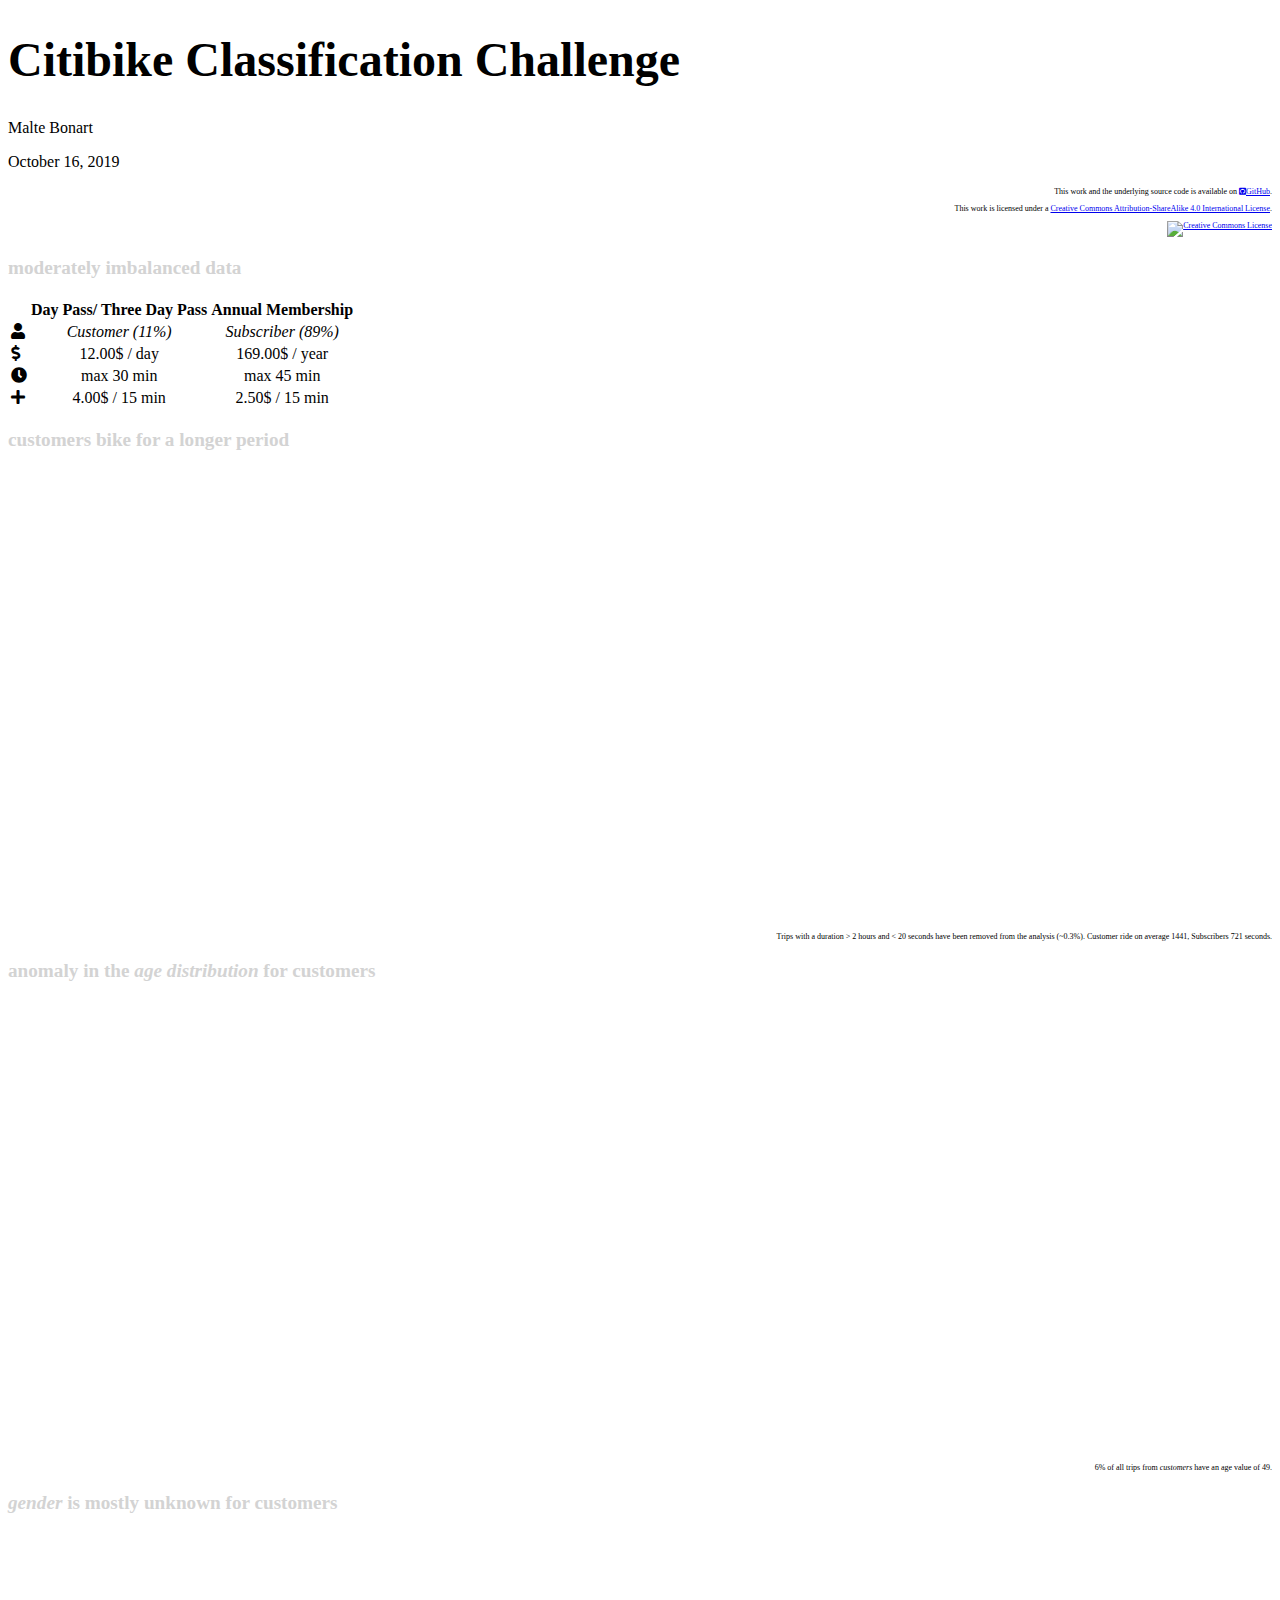
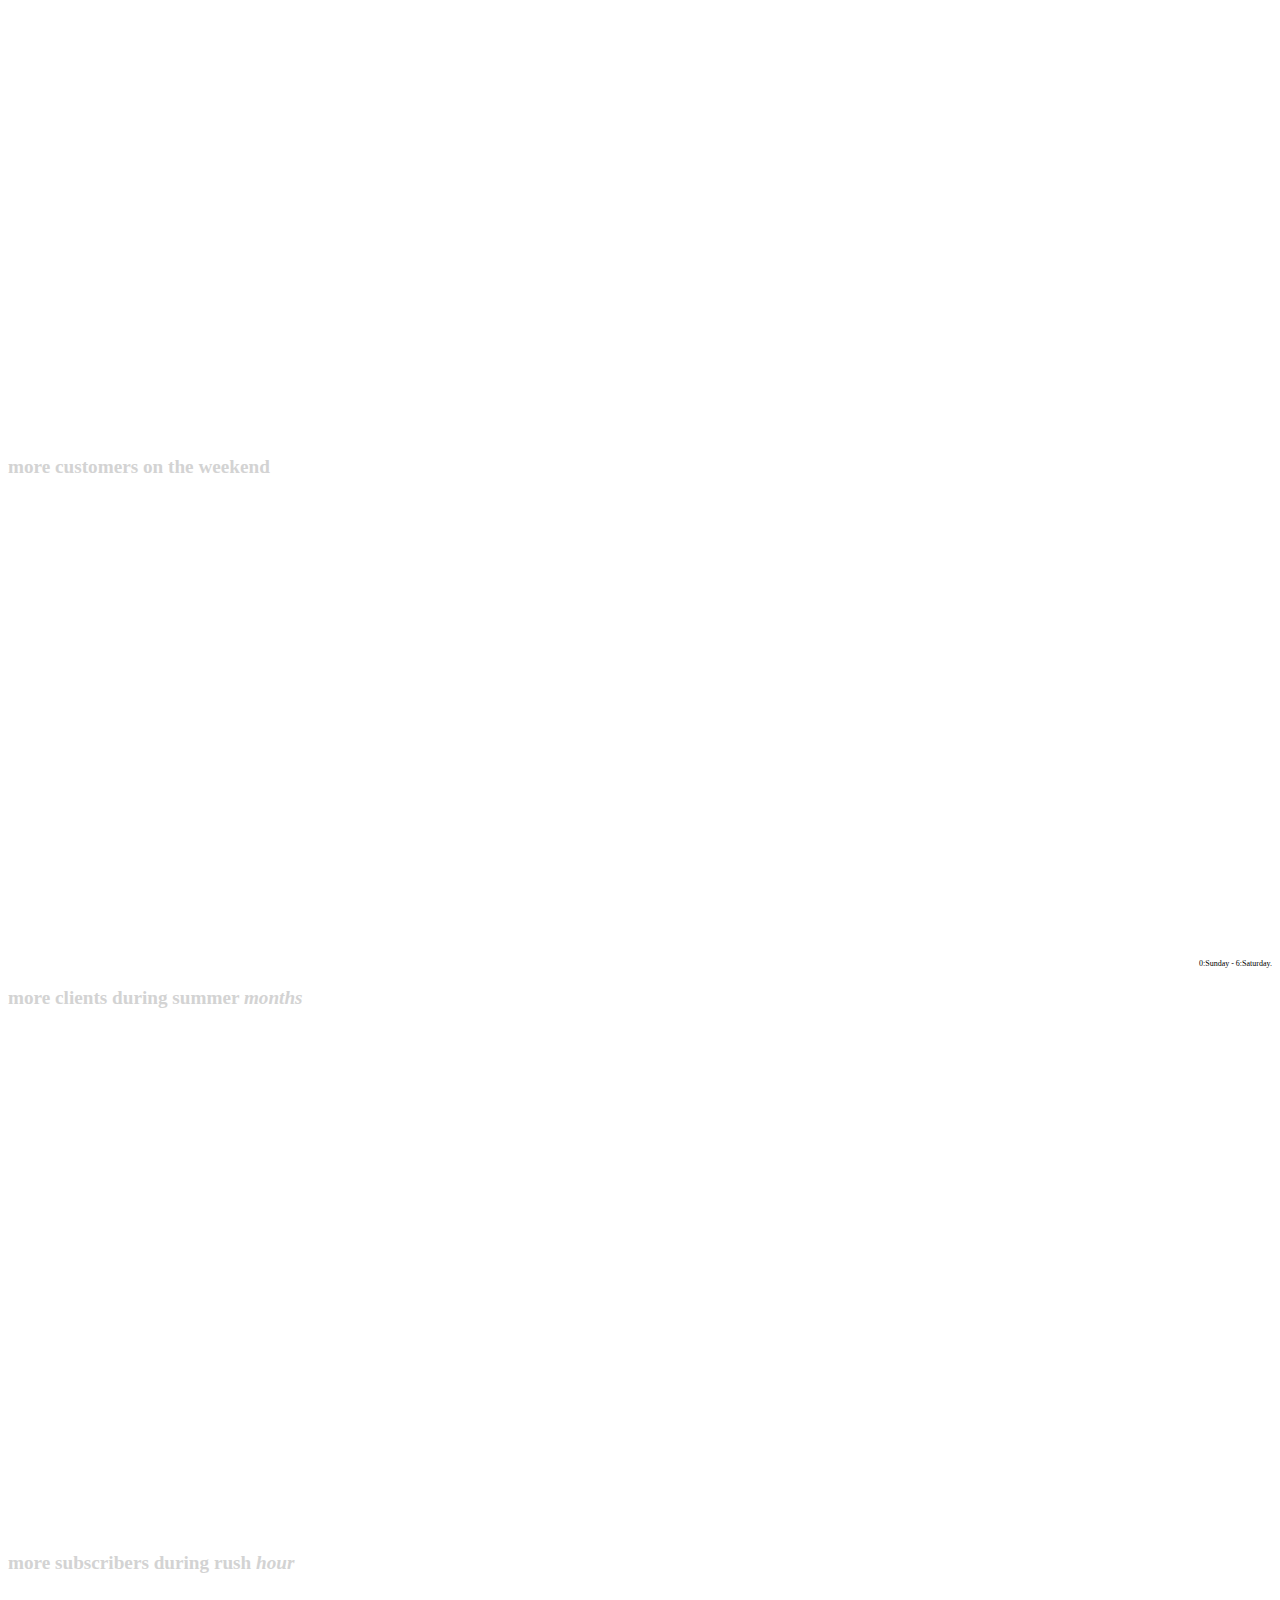
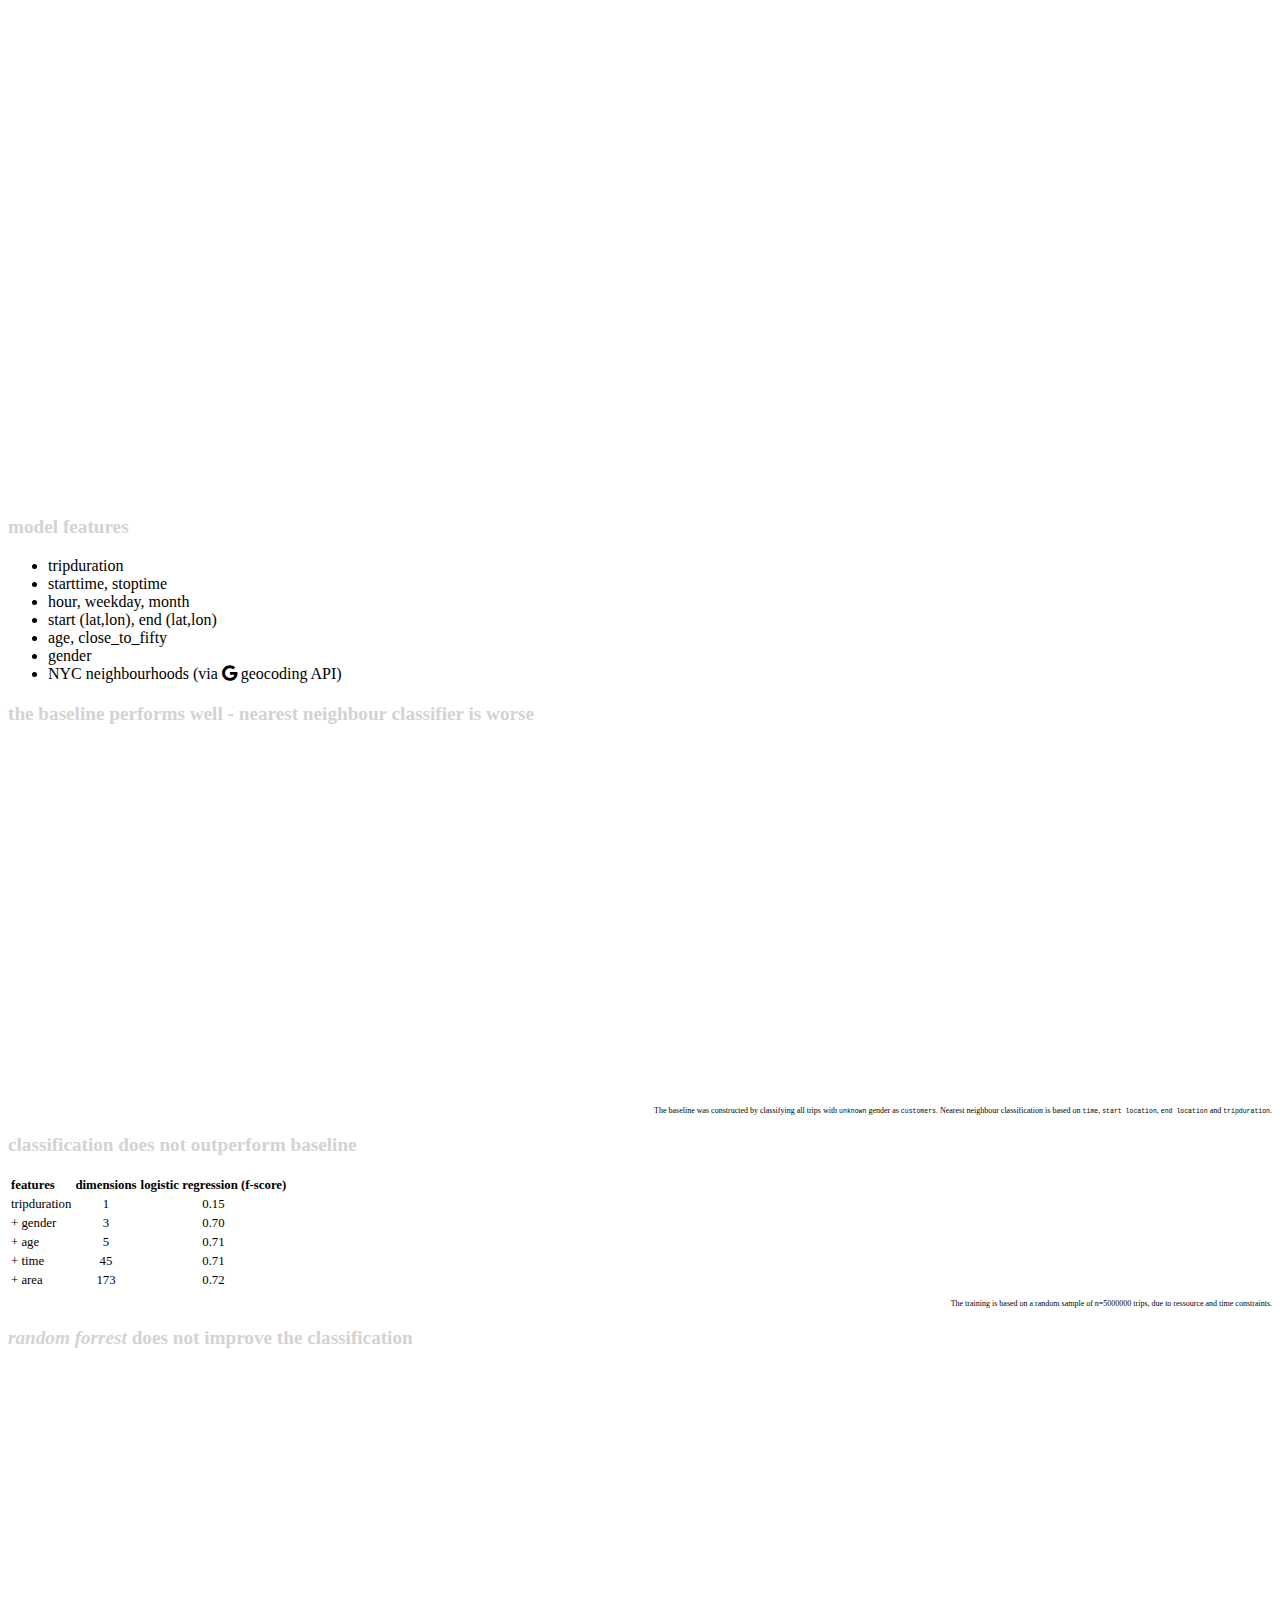
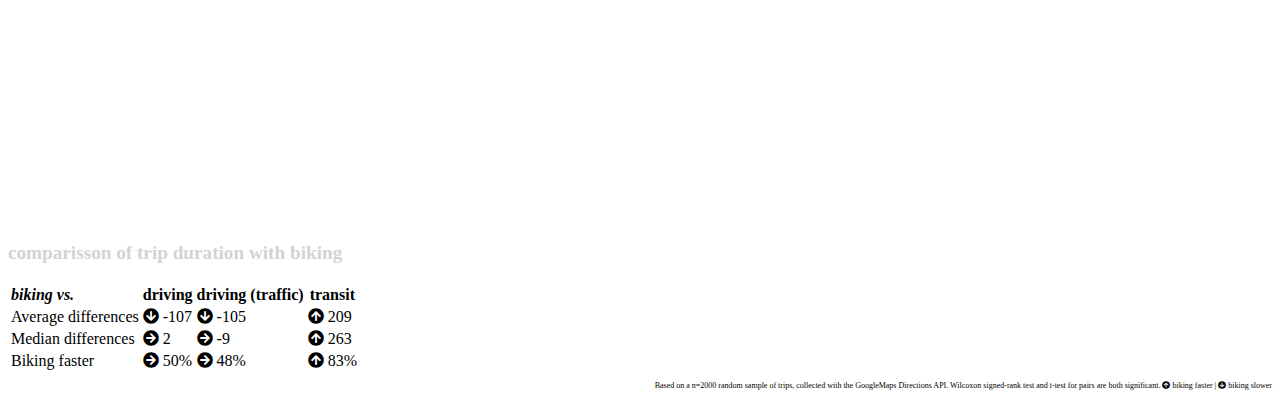
==== docs/index.html @ df488488 "initial public commit" ====
<!DOCTYPE html>
<html>
<head>
  <meta charset="utf-8">
  <meta name="generator" content="pandoc">
  <meta name="author" content="Malte Bonart">
  <meta name="dcterms.date" content="2019-10-16">
  <title>Citibike Classification Challenge</title>
  <meta name="apple-mobile-web-app-capable" content="yes">
  <meta name="apple-mobile-web-app-status-bar-style" content="black-translucent">
  <meta name="viewport" content="width=device-width, initial-scale=1.0, maximum-scale=1.0, user-scalable=no, minimal-ui">
  <link rel="stylesheet" href="https://revealjs.com/css/reveal.css">
  <style type="text/css">code{white-space: pre;}</style>
  <link rel="stylesheet" href="https://revealjs.com/css/theme/night.css" id="theme">
  <link rel="stylesheet" href="www/custom.css"/>
  <!-- Printing and PDF exports -->
  <script>
    var link = document.createElement( 'link' );
    link.rel = 'stylesheet';
    link.type = 'text/css';
    link.href = window.location.search.match( /print-pdf/gi ) ? 'https://revealjs.com/css/print/pdf.css' : 'https://revealjs.com/css/print/paper.css';
    document.getElementsByTagName( 'head' )[0].appendChild( link );
  </script>
  <!--[if lt IE 9]>
  <script src="https://revealjs.com/lib/js/html5shiv.js"></script>
  <![endif]-->
  <link rel="stylesheet" href="https://cdnjs.cloudflare.com/ajax/libs/font-awesome/5.11.2/css/all.css" />
  <script src="https://ajax.googleapis.com/ajax/libs/jquery/3.4.1/jquery.min.js"></script>
  <script src="www/funs.js"></script>
</head>
<body>
  <div class="reveal">
    <div class="slides">

<section>
  <h1 class="title">Citibike Classification Challenge</h1>
  <p class="author">Malte Bonart</p>
  <p class="date">October 16, 2019</p>
</section>

<section class="slide level3">

<div class="smallfont">
<p>
This work and the underlying source code is available on <a href="https://github.com/bonartm/citibike"> <i class="fab fa-github-square"></i>GitHub</a>.
</p>
<p>
This work is licensed under a <a rel="license" href="http://creativecommons.org/licenses/by-sa/4.0/">Creative Commons Attribution-ShareAlike 4.0 International License</a>.
</p>
<p><a rel="license" href="http://creativecommons.org/licenses/by-sa/4.0/"><img alt="Creative Commons License" style="border-width:0" src="https://i.creativecommons.org/l/by-sa/4.0/88x31.png" /></a><br /></p>
</div>
</section>
<section id="moderately-imbalanced-data" class="slide level3">
<h3>moderately imbalanced data</h3>
<table>
<thead>
<tr class="header">
<th style="text-align: left;"> </th>
<th style="text-align: center;">Day Pass/ Three Day Pass</th>
<th style="text-align: center;">Annual Membership</th>
</tr>
</thead>
<tbody>
<tr class="odd">
<td style="text-align: left;"><i class="fas fa-user"></i></td>
<td style="text-align: center;"><em>Customer (11%)</em></td>
<td style="text-align: center;"><em>Subscriber (89%)</em></td>
</tr>
<tr class="even">
<td style="text-align: left;"><i class="fas fa-dollar-sign"></i></td>
<td style="text-align: center;">12.00$ / day</td>
<td style="text-align: center;">169.00$ / year</td>
</tr>
<tr class="odd">
<td style="text-align: left;"><i class="fas fa-clock"></i></td>
<td style="text-align: center;">max 30 min</td>
<td style="text-align: center;">max 45 min</td>
</tr>
<tr class="even">
<td style="text-align: left;"><i class="fas fa-plus"></i></td>
<td style="text-align: center;">4.00$ / 15 min</td>
<td style="text-align: center;">2.50$ / 15 min</td>
</tr>
</tbody>
</table>
</section>
<section id="customers-bike-for-a-longer-period" class="slide level3">
<h3>customers bike for a longer period</h3>
<iframe scrolling="no" style="border:none;" seamless="seamless" data-src="figures/tripduration.html" height="450" width="100%">
</iframe>
<div class="smallfont">
<p>Trips with a duration &gt; 2 hours and &lt; 20 seconds have been removed from the analysis (~0.3%). Customer ride on average 1441, Subscribers 721 seconds.</p>
</div>
</section>
<section id="section" class="slide level3" data-background-iframe="figures/map.html">
<h3></h3>
</section>
<section id="anomaly-in-the-age-distribution-for-customers" class="slide level3">
<h3>anomaly in the <em>age distribution</em> for customers</h3>
<iframe scrolling="no" style="border:none;" seamless="seamless" data-src="figures/age.html" height="450" width="100%">
</iframe>
<div class="smallfont">
<p>6% of all trips from <em>customers</em> have an age value of 49.</p>
</div>
</section>
<section id="gender-is-mostly-unknown-for-customers" class="slide level3">
<h3><em>gender</em> is mostly unknown for customers</h3>
<iframe scrolling="no" style="border:none;" seamless="seamless" data-src="figures/gender.html" height="500" width="100%">
</iframe>
</section>
<section id="more-customers-on-the-weekend" class="slide level3">
<h3>more customers on the weekend</h3>
<iframe scrolling="no" style="border:none;" seamless="seamless" data-src="figures/weekday.html" height="450" width="100%">
</iframe>
<div class="smallfont">
<p>0:Sunday - 6:Saturday.</p>
</div>
</section>
<section id="more-clients-during-summer-months" class="slide level3">
<h3>more clients during summer <em>months</em></h3>
<iframe scrolling="no" style="border:none;" seamless="seamless" data-src="figures/month.html" height="500" width="100%">
</iframe>
</section>
<section id="more-subscribers-during-rush-hour" class="slide level3">
<h3>more subscribers during rush <em>hour</em></h3>
<iframe scrolling="no" style="border:none;" seamless="seamless" data-src="figures/hour.html" height="500" width="100%">
</iframe>
</section>
<section id="model-features" class="slide level3">
<h3>model features</h3>
<ul>
<li>tripduration</li>
<li>starttime, stoptime</li>
<li>hour, weekday, month</li>
<li>start (lat,lon), end (lat,lon)</li>
<li>age, close_to_fifty</li>
<li>gender</li>
<li>NYC neighbourhoods (via <i class="fab fa-google"></i> geocoding API)</li>
</ul>
</section>
<section id="the-baseline-performs-well---nearest-neighbour-classifier-is-worse" class="slide level3">
<h3>the baseline performs well - nearest neighbour classifier is worse</h3>
<iframe scrolling="no" style="border:none;" seamless="seamless" data-src="figures/results.html" height="350" width="100%">
</iframe>
<div class="smallfont">
<p>The baseline was constructed by classifying all trips with <code>unknown</code> gender as <code>customers</code>. Nearest neighbour classification is based on <code>time</code>, <code>start location</code>, <code>end location</code> and <code>tripduration</code>.</p>
</div>
</section>
<section id="classification-does-not-outperform-baseline" class="slide level3">
<h3>classification does <strong>not</strong> outperform baseline</h3>
<div class="smalltable">
<table>
<thead>
<tr class="header">
<th style="text-align: left;">features</th>
<th style="text-align: center;">dimensions</th>
<th style="text-align: center;">logistic regression (f-score)</th>
</tr>
</thead>
<tbody>
<tr class="odd">
<td style="text-align: left;">tripduration</td>
<td style="text-align: center;">1</td>
<td style="text-align: center;">0.15</td>
</tr>
<tr class="even">
<td style="text-align: left;">+ gender</td>
<td style="text-align: center;">3</td>
<td style="text-align: center;">0.70</td>
</tr>
<tr class="odd">
<td style="text-align: left;">+ age</td>
<td style="text-align: center;">5</td>
<td style="text-align: center;">0.71</td>
</tr>
<tr class="even">
<td style="text-align: left;">+ time</td>
<td style="text-align: center;">45</td>
<td style="text-align: center;">0.71</td>
</tr>
<tr class="odd">
<td style="text-align: left;">+ area</td>
<td style="text-align: center;">173</td>
<td style="text-align: center;">0.72</td>
</tr>
</tbody>
</table>
</div>
<div class="smallfont">
<p>The training is based on a random sample of n=5000000 trips, due to ressource and time constraints.</p>
</div>
</section>
<section id="random-forrest-does-not-improve-the-classification" class="slide level3">
<h3><em>random forrest</em> does not improve the classification</h3>
<iframe scrolling="no" style="border:none;" seamless="seamless" data-src="figures/results_classification.html" height="450" width="100%">
</iframe>
</section>
<section id="comparisson-of-trip-duration-with-biking" class="slide level3">
<h3>comparisson of trip duration with biking</h3>
<table>
<thead>
<tr class="header">
<th style="text-align: left;"><em>biking vs.</em></th>
<th>driving</th>
<th>driving (traffic)</th>
<th>transit</th>
</tr>
</thead>
<tbody>
<tr class="odd">
<td style="text-align: left;">Average differences</td>
<td><i class="fas fa-arrow-circle-down"></i> -107</td>
<td><i class="fas fa-arrow-circle-down"></i> -105</td>
<td><i class="fas fa-arrow-circle-up"></i> 209</td>
</tr>
<tr class="even">
<td style="text-align: left;">Median differences</td>
<td><i class="fas fa-arrow-circle-right"></i> 2</td>
<td><i class="fas fa-arrow-circle-right"></i> -9</td>
<td><i class="fas fa-arrow-circle-up"></i> 263</td>
</tr>
<tr class="odd">
<td style="text-align: left;">Biking faster</td>
<td><i class="fas fa-arrow-circle-right"></i> 50%</td>
<td><i class="fas fa-arrow-circle-right"></i> 48%</td>
<td><i class="fas fa-arrow-circle-up"></i> 83%</td>
</tr>
</tbody>
</table>
<div class="smallfont">
<p>Based on a n=2000 random sample of trips, collected with the GoogleMaps Directions API. Wilcoxon signed-rank test and t-test for pairs are both significant. <i class="fas fa-arrow-circle-up"></i> biking faster | <i class="fas fa-arrow-circle-down"></i> biking slower</p>
</div>
</section>
    </div>
  </div>

  <script src="https://revealjs.com/lib/js/head.min.js"></script>
  <script src="https://revealjs.com/js/reveal.js"></script>

  <script>

      // Full list of configuration options available at:
      // https://github.com/hakimel/reveal.js#configuration
      Reveal.initialize({
        // Display a presentation progress bar
        progress: true,
        // Display the page number of the current slide
        slideNumber: true,
        // Transition style
        transition: 'none', // none/fade/slide/convex/concave/zoom

        // Optional reveal.js plugins
        dependencies: [
          { src: 'https://revealjs.com/lib/js/classList.js', condition: function() { return !document.body.classList; } },
          { src: 'https://revealjs.com/plugin/zoom-js/zoom.js', async: true },
              { src: 'https://revealjs.com/plugin/notes/notes.js', async: true }
        ]
      });
    </script>
    </body>
</html>
---- docs/www/custom.css ----
.reveal h1 {
    font-size: 3em;
}

#noborder img {
    background:none; 
    border:none; 
    box-shadow:none;
}

.smallfont{
    font-size: 50%;
    text-align: right;
}

.reveal h3 {
    font-size: 1.2em;
    color: lightgray;
}

.smalltable {
    font-size: 80%;
}
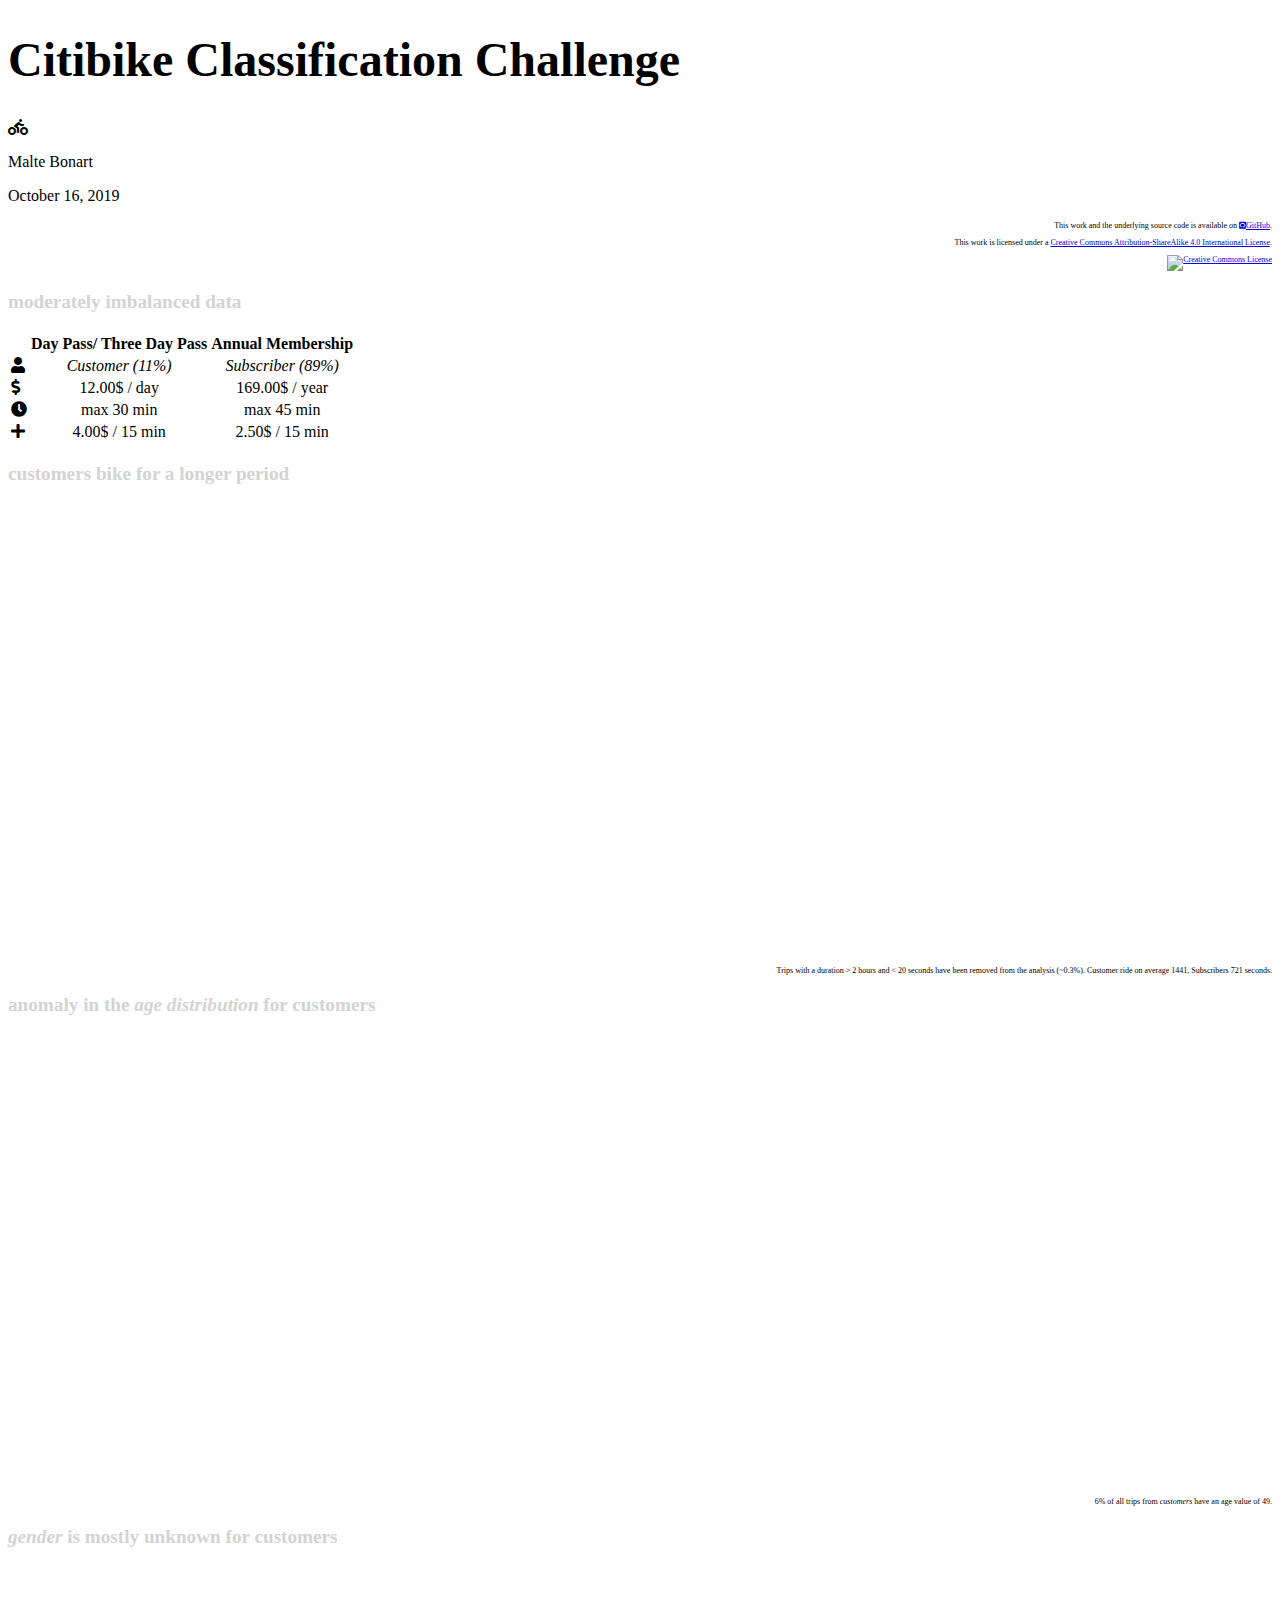
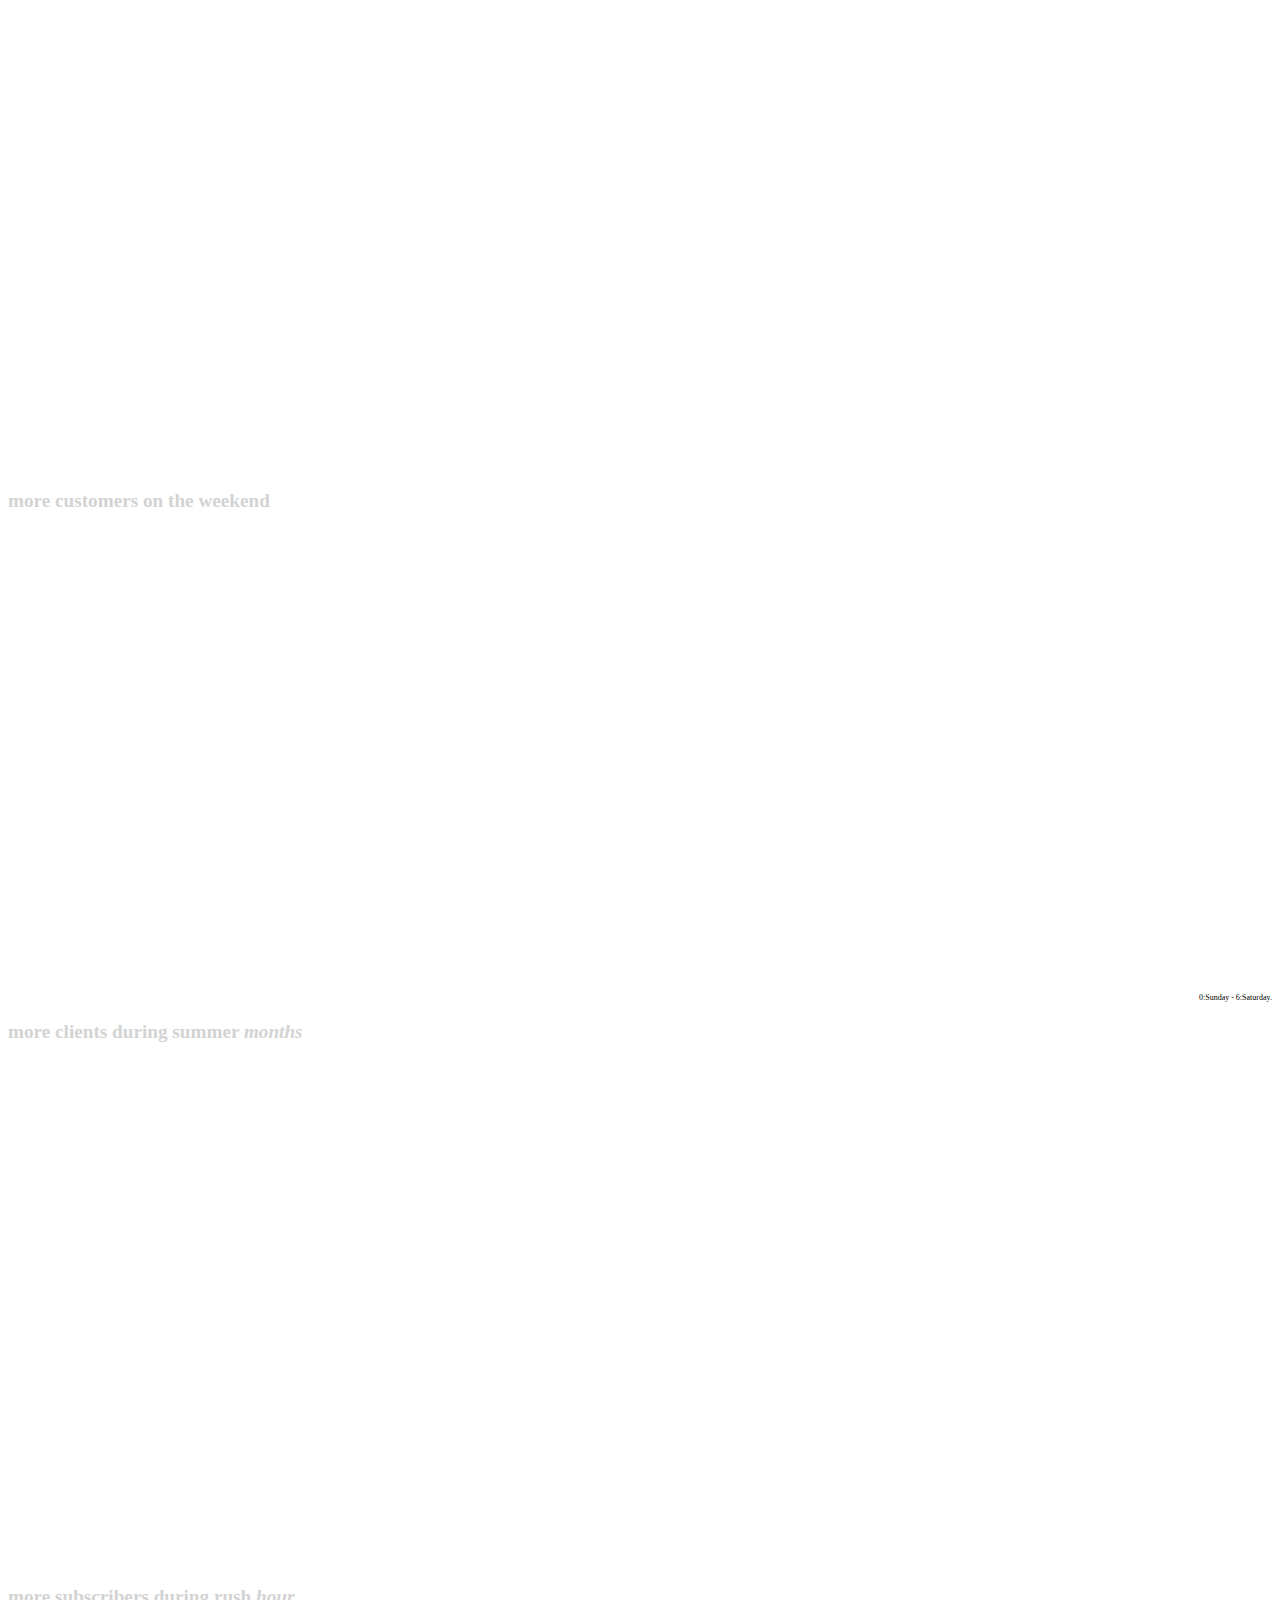
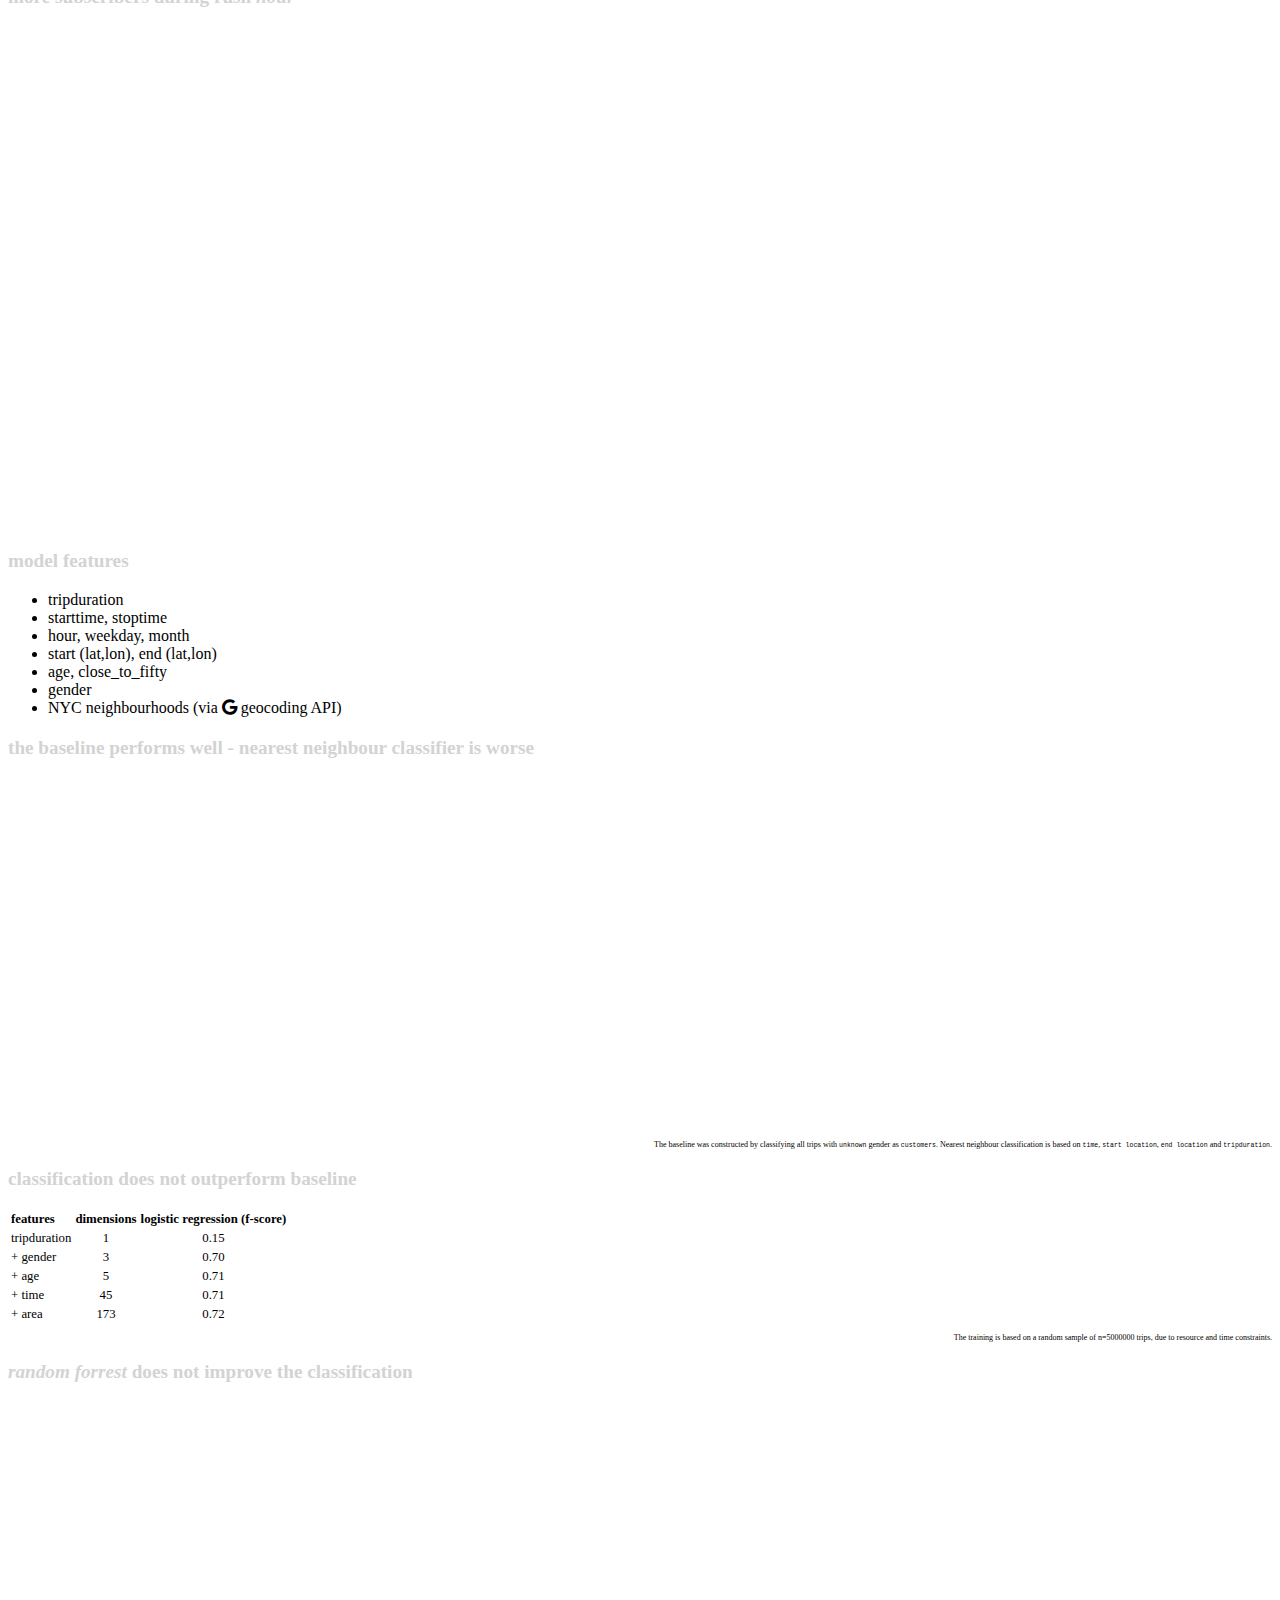
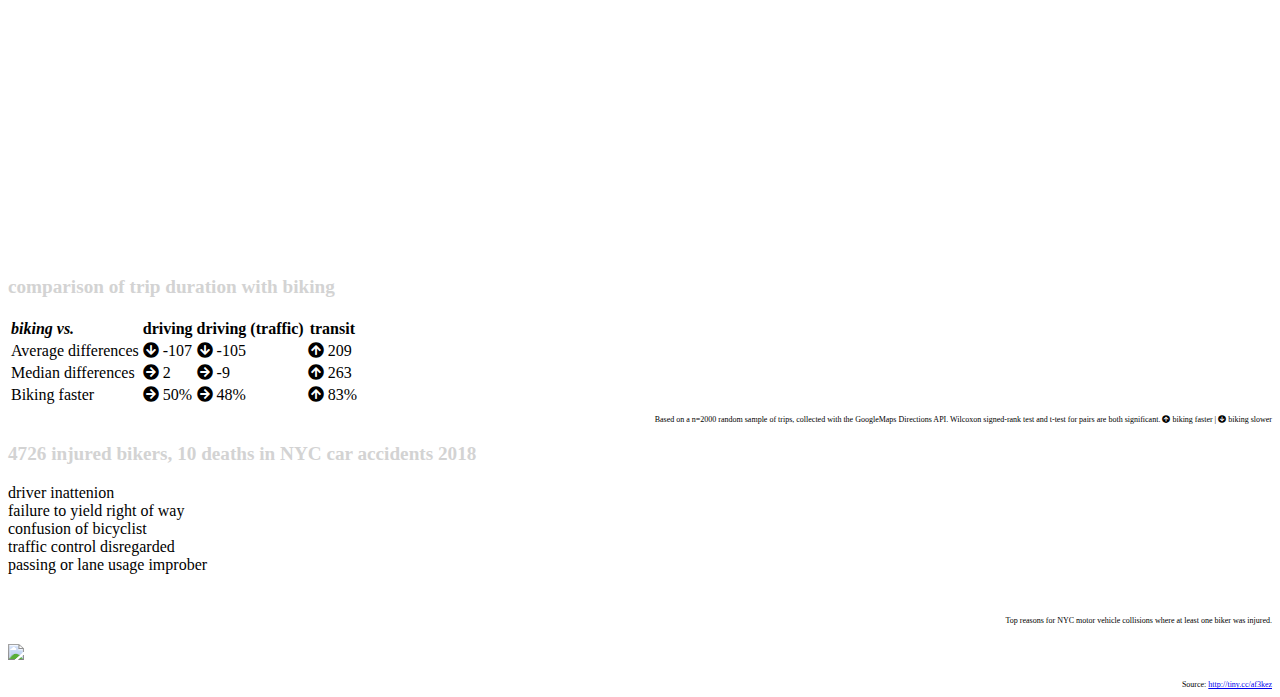
==== commit 00517390: "add last slide" ====
--- a/docs/index.html
+++ b/docs/index.html
@@ -34,6 +34,7 @@
 
 <section>
   <h1 class="title">Citibike Classification Challenge</h1>
+  <p class="subtitle"><i class="fas fa-biking"></i></p>
   <p class="author">Malte Bonart</p>
   <p class="date">October 16, 2019</p>
 </section>
@@ -187,7 +188,7 @@
 </table>
 </div>
 <div class="smallfont">
-<p>The training is based on a random sample of n=5000000 trips, due to ressource and time constraints.</p>
+<p>The training is based on a random sample of n=5000000 trips, due to resource and time constraints.</p>
 </div>
 </section>
 <section id="random-forrest-does-not-improve-the-classification" class="slide level3">
@@ -195,8 +196,8 @@
 <iframe scrolling="no" style="border:none;" seamless="seamless" data-src="figures/results_classification.html" height="450" width="100%">
 </iframe>
 </section>
-<section id="comparisson-of-trip-duration-with-biking" class="slide level3">
-<h3>comparisson of trip duration with biking</h3>
+<section id="comparison-of-trip-duration-with-biking" class="slide level3">
+<h3>comparison of trip duration with biking</h3>
 <table>
 <thead>
 <tr class="header">
@@ -229,6 +230,21 @@
 </table>
 <div class="smallfont">
 <p>Based on a n=2000 random sample of trips, collected with the GoogleMaps Directions API. Wilcoxon signed-rank test and t-test for pairs are both significant. <i class="fas fa-arrow-circle-up"></i> biking faster | <i class="fas fa-arrow-circle-down"></i> biking slower</p>
+</div>
+</section>
+<section id="injured-bikers-10-deaths-in-nyc-car-accidents-2018" class="slide level3">
+<h3>4726 injured bikers, 10 deaths in NYC car accidents 2018</h3>
+<p>driver inattenion <br> failure to yield right of way <br> confusion of bicyclist <br> traffic control disregarded <br> passing or lane usage improber <br></p>
+<br>
+<div class="smallfont">
+<p>Top reasons for NYC motor vehicle collisions where at least one biker was injured.</p>
+</div>
+</section>
+<section id="section-1" class="slide level3" data-background="#003f5c">
+<h3></h3>
+<p><img src="https://external-preview.redd.it/ZW81oLCcZlA8wW0rYvcF8ILf8U4b0tka6w0sGSYv8-4.png?auto=webp&amp;s=bf1483e4e44ecf5dfe33fdbd654f4eab5411f764" height="450"></p>
+<div class="smallfont">
+<p>Source: <a href="http://tiny.cc/af3kez" class="uri">http://tiny.cc/af3kez</a></p>
 </div>
 </section>
     </div>
--- a/docs/www/custom.css
+++ b/docs/www/custom.css
@@ -13,6 +13,11 @@
     text-align: right;
 }
 
+#image{
+    height:300px;
+    width:100%;
+}
+
 .reveal h3 {
     font-size: 1.2em;
     color: lightgray;
